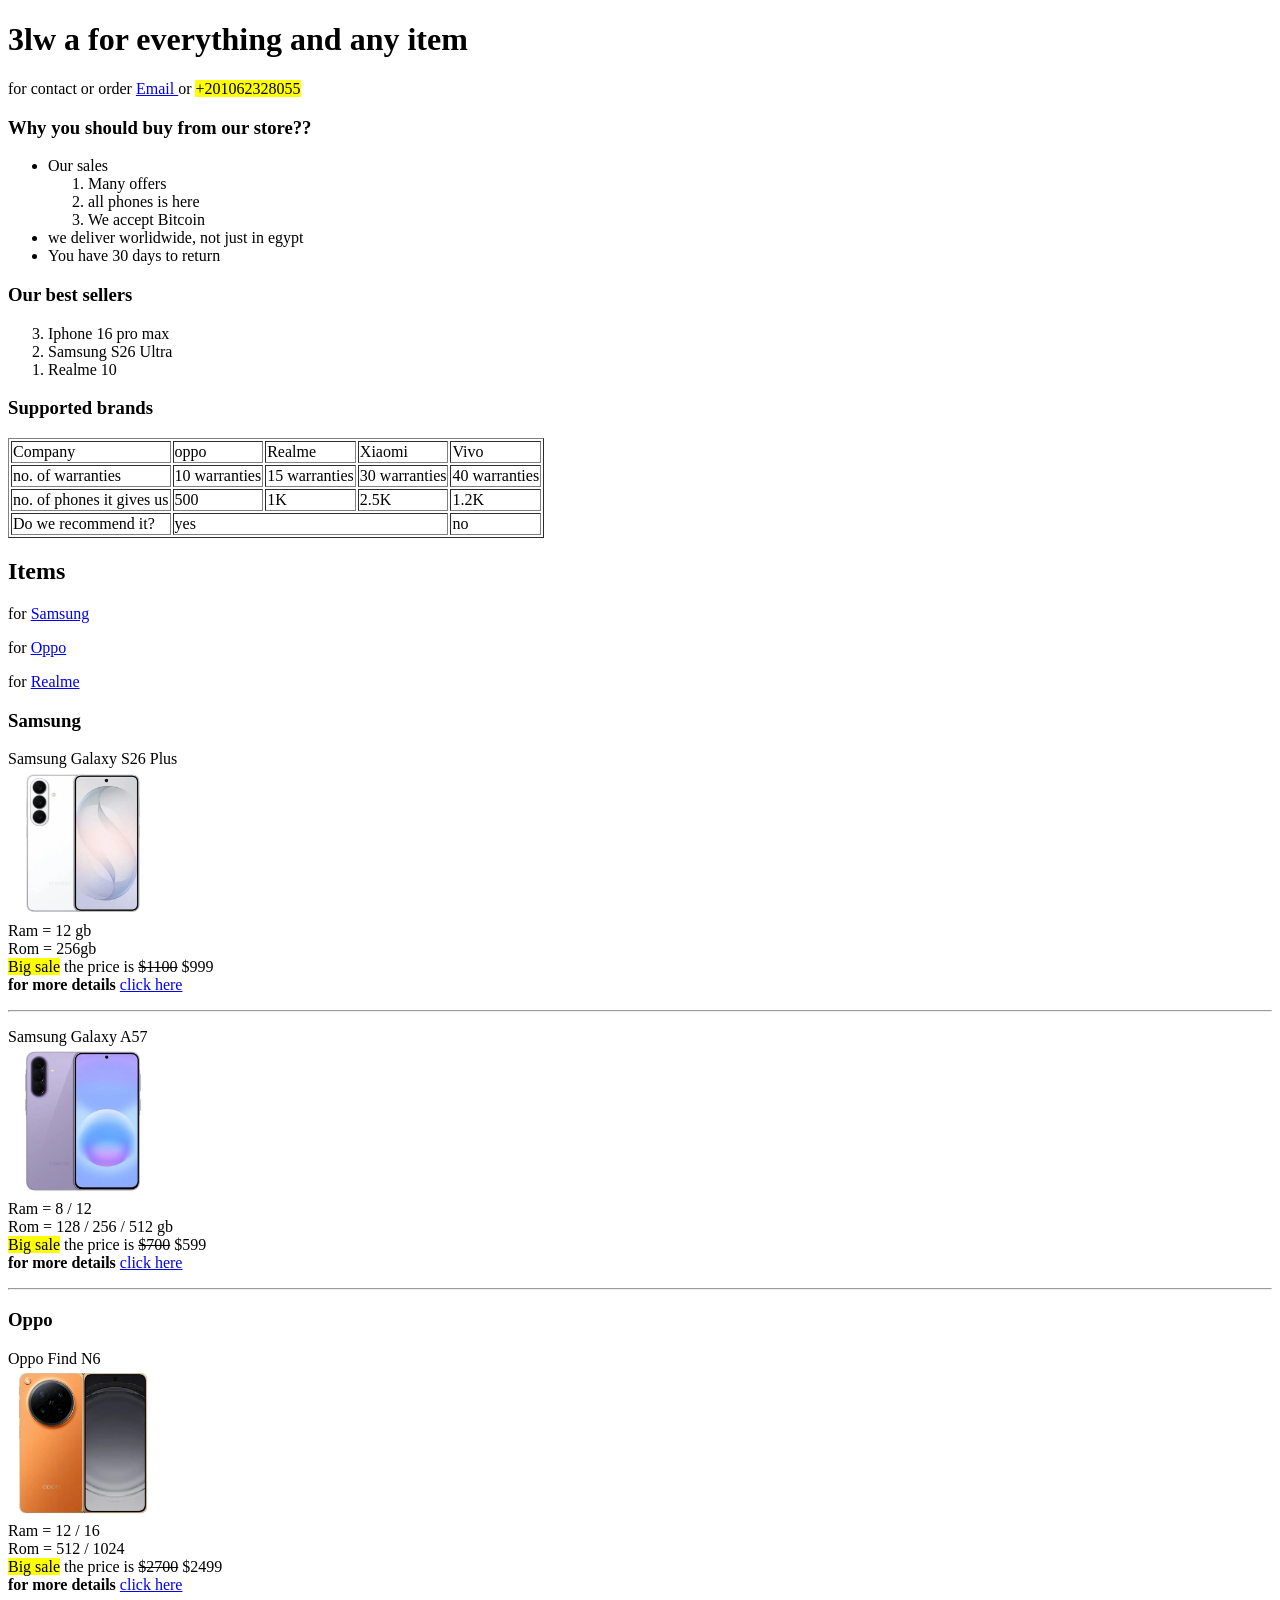
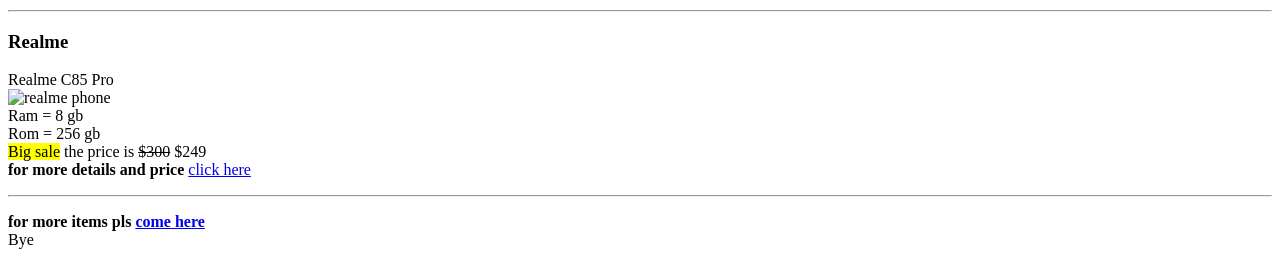
==== index.html @ 934ebe64 "index.html" ====
<!DOCTYPE html>
<html>
    <head>
         <title> 3lwa4real</title>
         <meta charset="UTF-8" />
         <meta name="description" content="this our shop for all phones" /> <!-- this is just a test for meta -->
         </head>
    <body>
        <h1 id="top"> 3lw  a for everything and any item </h1> 
        <!-- this id fot easily move -->
        <p> for contact or order <a href="mailto:ziadm8149@gmail.com"> Email </a> or <mark>+201062328055 </mark> </p>
        <h3>Why you should buy from our store??</h3>
        <ul>
          <li>Our sales 
               <ol> <li> Many offers </li> 
               <li>all phones is here</li>
               <li>We accept Bitcoin</li>
               </ol>
               
          </li>
          <li> we deliver worlidwide, not just in egypt</li>
          <li> You have 30 days to return</li>
        </ul>
        <h3>Our best sellers </h3>
        <ol reversed> 
          <li>Iphone 16 pro max</li>
          <li>Samsung S26 Ultra</li>
          <li>Realme 10 </li>

        </ol>
        <h3> Supported brands</h3>
        <table border="1">
          
          <thead>
               <tr>
                    <td>Company</td>
                    <td> oppo</td>
                    <td> Realme</td>
                    <td>Xiaomi</td>
                    <td>Vivo</td>
               </tr>
               
              
          </thead>
          <tbody>
               <tr>
                    <td> no. of warranties</td>
                    <td>10 warranties</td>
                    <td>15 warranties</td>
                    <td> 30 warranties</td>
                    <td> 40 warranties</td>
               </tr>
               <tr>
                    <td>no. of phones it gives us</td>
                    <td> 500</td>
                    <td>1K</td>
                    <td> 2.5K</td>
                    <td> 1.2K</td>
               </tr>
               <tr>
                    <td>Do we recommend it?</td>
                    <td colspan="3"> yes</td>
                    <td>no</td>
               </tr>
          </tbody>
        </table>

        <h2> Items </h2>
       <P> for <a href="#Samsung"> Samsung </a> </P>
       <p> for <a href="#Oppo"> Oppo </a></p>
       <p>for <a href="#Realme"> Realme </a></p>
        <h3 id="Samsung"> Samsung </h3>
        <P class="one"> Samsung Galaxy S26 Plus <br />
               <img src="Samsung-Galaxy-S26-Plus-5G.jpg" alt="samsung phone" width="150px"> <br />
             Ram = 12 gb <br />
              Rom = 256gb <br />
              <mark>Big sale</mark>  the price is <del>$1100</del> $999 <br />
               <b>for more details  </b> <a href="https://mobizil.com/samsung-galaxy-s26-plus-specs/" targed="_blank"> click here </a>
                <hr /> </P>
        <p class="two"> Samsung Galaxy A57 <br />
               <img src="Samsung-Galaxy-A57-5G.jpg" alt="samsung phone 2" width="150px"> <br />
             Ram = 8 / 12 <br />
              Rom = 128 / 256 / 512 gb <br />
              <mark>Big sale</mark>  the price is <del>$700</del> $599 <br /> 
              <b> for more details  </b> <a href="https://mobizil.com/samsung-galaxy-a57-specs/"> click here</a>
               <hr /> </p>
        <h3 id="Oppo"> Oppo </h3>
        <p>Oppo Find N6 <br /> 
               <img src="Oppo-Find-N6.jpg" alt="oppo phone" width="150px"> <br />
            Ram = 12 / 16 <br />
             Rom = 512 / 1024 <br /> 
             <mark>Big sale</mark>  the price is <del>$2700</del> $2499 <br />
             <b>for more details </b> <a href="https://mobizil.com/oppo-find-n6-specs/"> click here </a> 
             <hr />  </p>
        <h3 id="Realme"> Realme </h3>
        <p> Realme C85 Pro <br /> 
               <img src="https://cdn.shortpixel.ai/spai/q_glossy+ret_img+to_webp/mobizil.com/wp-content/uploads/2025/11/Realme-C85-Pro2.jpg" alt="realme phone" width="200px"> <br />
             Ram = 8 gb <br />
              Rom = 256 gb <br />
              <mark>Big sale</mark> the price is <del>$300</del> $249 <br />
              <b>for more details and price</b> <a href="https://mobizil.com/realme-c85-pro-specs/"> click here </a>
               <hr />  </p>
        <p> <strong>for more items pls <a href="https://www.youtube.com/watch?v=gUAgcBmlfYM" target="_blank" title="go to listen some marwan moussa"> come here </a> </strong>
             <br /> Bye </p>


    </body>
    
</html>
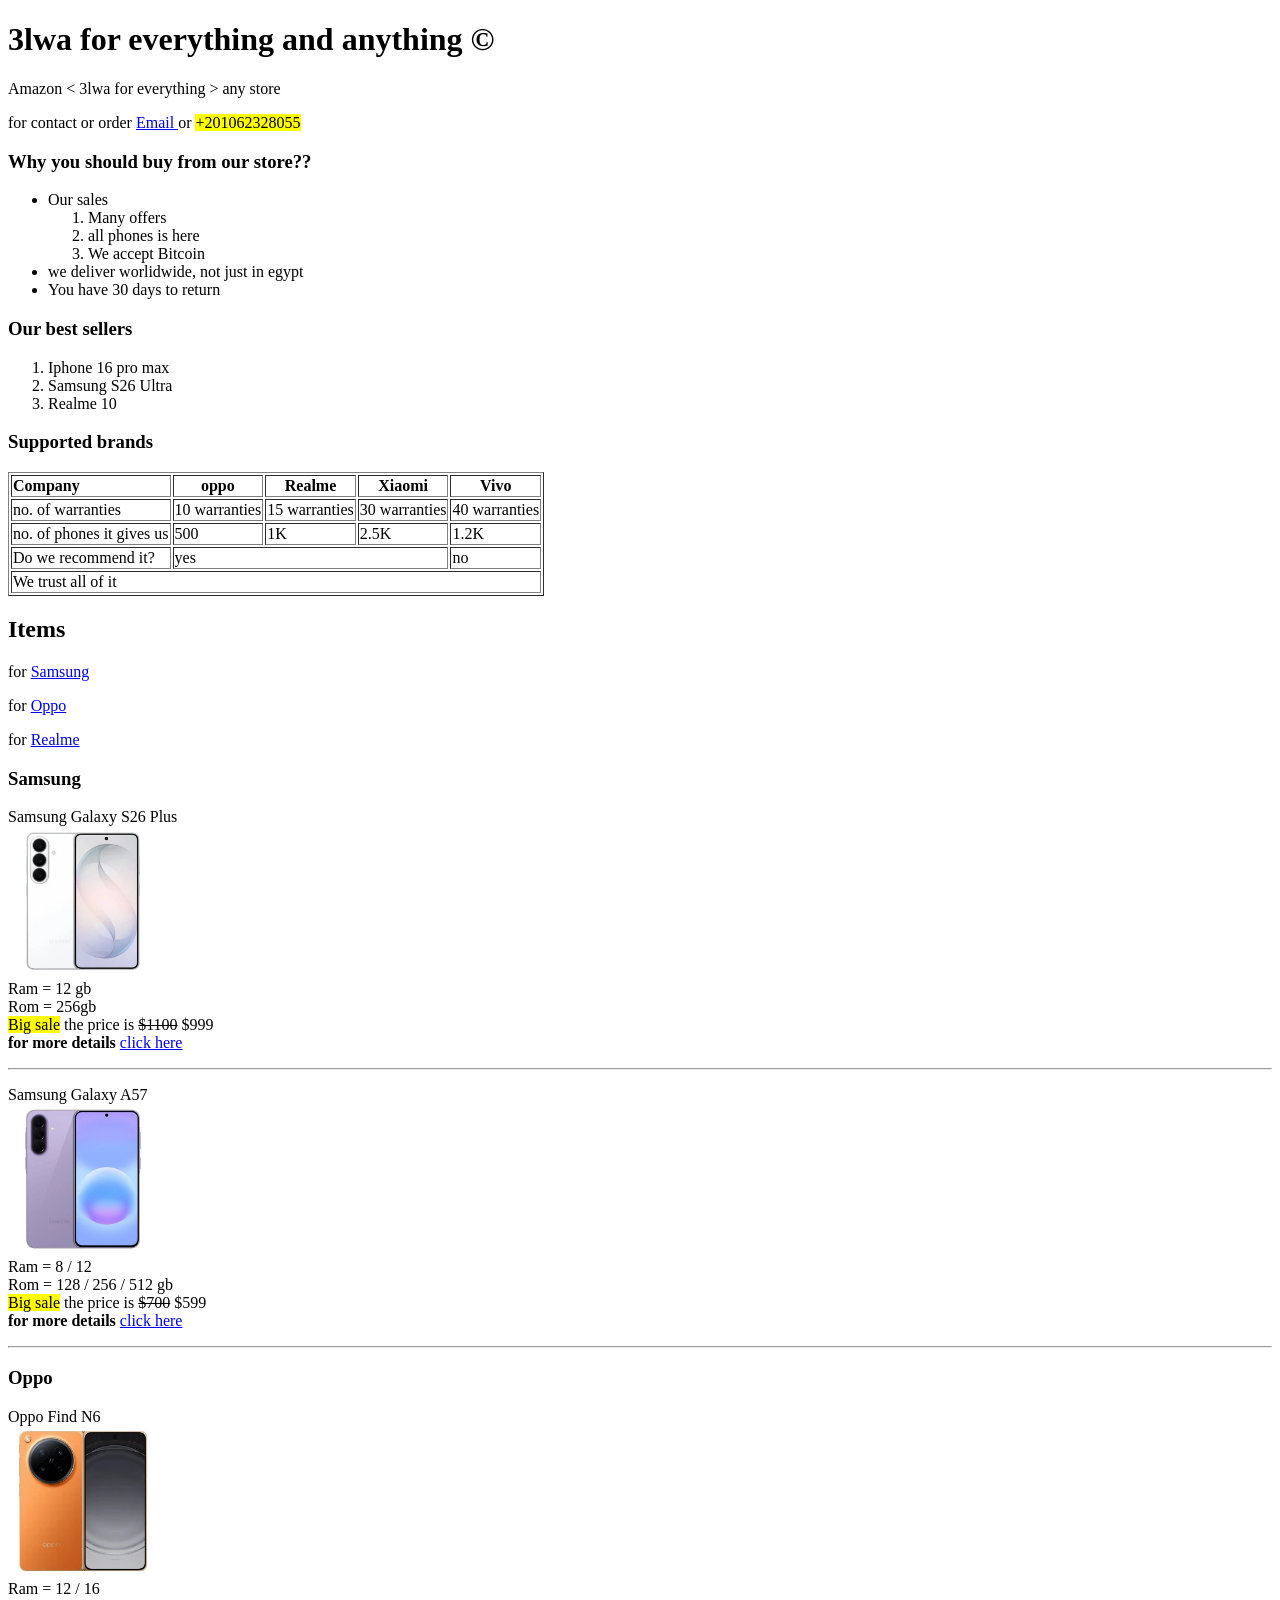
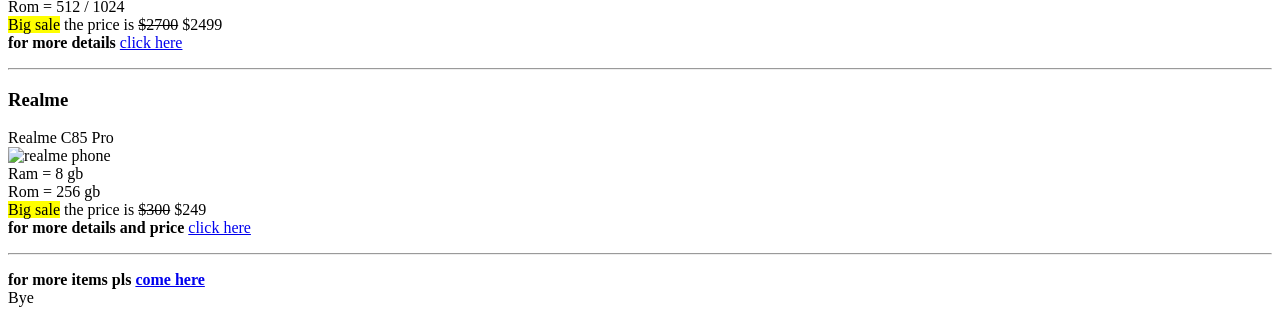
==== commit 2ba840ee: "index.html" ====
--- a/index.html
+++ b/index.html
@@ -6,10 +6,12 @@
          <meta name="description" content="this our shop for all phones" /> <!-- this is just a test for meta -->
          </head>
     <body>
-        <h1 id="top"> 3lw  a for everything and any item </h1> 
-        <!-- this id fot easily move -->
-        <p> for contact or order <a href="mailto:ziadm8149@gmail.com"> Email </a> or <mark>+201062328055 </mark> </p>
-        <h3>Why you should buy from our store??</h3>
+          <header>
+               <h1 id="top"> 3lwa for everything and anything &copy; </h1> 
+               Amazon &lt; 3lwa for everything &gt; any store
+               <!-- this id fot easily move -->
+               <p> for contact or order <a href="mailto:ziadm8149@gmail.com"> Email </a> or <mark>+201062328055 </mark> </p>
+               <h3>Why you should buy from our store??</h3> </header>
         <ul>
           <li>Our sales 
                <ol> <li> Many offers </li> 
@@ -22,22 +24,22 @@
           <li> You have 30 days to return</li>
         </ul>
         <h3>Our best sellers </h3>
-        <ol reversed> 
+        <ol > 
           <li>Iphone 16 pro max</li>
           <li>Samsung S26 Ultra</li>
           <li>Realme 10 </li>
 
         </ol>
         <h3> Supported brands</h3>
-        <table border="1">
+        <table border="1" >
           
           <thead>
                <tr>
-                    <td>Company</td>
-                    <td> oppo</td>
-                    <td> Realme</td>
-                    <td>Xiaomi</td>
-                    <td>Vivo</td>
+                    <td> <b>Company </b> </td>
+                    <th> oppo</th>
+                    <th> Realme</th>
+                    <th>Xiaomi</th>
+                    <th>Vivo</th>
                </tr>
                
               
@@ -63,45 +65,54 @@
                     <td>no</td>
                </tr>
           </tbody>
+          <tfoot>
+               <tr>
+                    <td colspan="5"> 
+                         We trust all of it </td>
+               </tr>
+          </tfoot>
         </table>
 
-        <h2> Items </h2>
-       <P> for <a href="#Samsung"> Samsung </a> </P>
-       <p> for <a href="#Oppo"> Oppo </a></p>
-       <p>for <a href="#Realme"> Realme </a></p>
-        <h3 id="Samsung"> Samsung </h3>
-        <P class="one"> Samsung Galaxy S26 Plus <br />
-               <img src="Samsung-Galaxy-S26-Plus-5G.jpg" alt="samsung phone" width="150px"> <br />
-             Ram = 12 gb <br />
-              Rom = 256gb <br />
-              <mark>Big sale</mark>  the price is <del>$1100</del> $999 <br />
-               <b>for more details  </b> <a href="https://mobizil.com/samsung-galaxy-s26-plus-specs/" targed="_blank"> click here </a>
-                <hr /> </P>
-        <p class="two"> Samsung Galaxy A57 <br />
-               <img src="Samsung-Galaxy-A57-5G.jpg" alt="samsung phone 2" width="150px"> <br />
-             Ram = 8 / 12 <br />
-              Rom = 128 / 256 / 512 gb <br />
-              <mark>Big sale</mark>  the price is <del>$700</del> $599 <br /> 
-              <b> for more details  </b> <a href="https://mobizil.com/samsung-galaxy-a57-specs/"> click here</a>
-               <hr /> </p>
+       <div class="Menu">
+           <h2> Items </h2>
+               <P> for <a href="#Samsung"> Samsung </a> </P>
+           <p> for <a href="#Oppo"> Oppo </a></p>
+               <p>for <a href="#Realme"> Realme </a></p> </div>
+               <div class="Samsung"> <h3 id="Samsung"> Samsung </h3>
+                   <div class="s26 plus"> <P class="one"> Samsung Galaxy S26 Plus <br />  
+                      <img src="Samsung-Galaxy-S26-Plus-5G.jpg" alt="samsung phone" width="150px"> <br />   
+                     Ram = 12 gb <br />
+                     Rom = 256gb <br />
+                     <mark>Big sale</mark>  the price is <del>$1100</del> $999 <br />
+                      <b>for more details  </b> <a href="https://mobizil.com/samsung-galaxy-s26-plus-specs/" targed="_blank"> click here </a>
+                     <hr /> </P> </div>
+                <div class="A57"> <p class="two"> Samsung Galaxy A57 <br />
+                         <img src="Samsung-Galaxy-A57-5G.jpg" alt="samsung phone 2" width="150px"> <br />
+                     Ram = 8 / 12 <br />
+                     Rom = 128 / 256 / 512 gb <br />
+                     <mark>Big sale</mark>  the price is <del>$700</del> $599 <br /> 
+                     <b> for more details  </b> <a href="https://mobizil.com/samsung-galaxy-a57-specs/"> click here</a>
+                         <hr /> </p> </div> </div>
         <h3 id="Oppo"> Oppo </h3>
-        <p>Oppo Find N6 <br /> 
-               <img src="Oppo-Find-N6.jpg" alt="oppo phone" width="150px"> <br />
-            Ram = 12 / 16 <br />
-             Rom = 512 / 1024 <br /> 
-             <mark>Big sale</mark>  the price is <del>$2700</del> $2499 <br />
-             <b>for more details </b> <a href="https://mobizil.com/oppo-find-n6-specs/"> click here </a> 
-             <hr />  </p>
+        <div class="Oppo"> <p>Oppo Find N6 <br /> 
+                <img src="Oppo-Find-N6.jpg" alt="oppo phone" width="150px"> <br />
+                    Ram = 12 / 16 <br />
+               Rom = 512 / 1024 <br /> 
+                    <mark >Big sale</mark>  the price is <del>$2700</del> $2499 <br />
+                    <b>for more details </b> <a href="https://mobizil.com/oppo-find-n6-specs/"> click here </a> 
+             <hr />  </p> </div>
         <h3 id="Realme"> Realme </h3>
-        <p> Realme C85 Pro <br /> 
-               <img src="https://cdn.shortpixel.ai/spai/q_glossy+ret_img+to_webp/mobizil.com/wp-content/uploads/2025/11/Realme-C85-Pro2.jpg" alt="realme phone" width="200px"> <br />
-             Ram = 8 gb <br />
-              Rom = 256 gb <br />
-              <mark>Big sale</mark> the price is <del>$300</del> $249 <br />
-              <b>for more details and price</b> <a href="https://mobizil.com/realme-c85-pro-specs/"> click here </a>
-               <hr />  </p>
-        <p> <strong>for more items pls <a href="https://www.youtube.com/watch?v=gUAgcBmlfYM" target="_blank" title="go to listen some marwan moussa"> come here </a> </strong>
-             <br /> Bye </p>
+         <div class="realme"><p> Realme C85 Pro <br /> 
+                    <img src="https://cdn.shortpixel.ai/spai/q_glossy+ret_img+to_webp/mobizil.com/wp-content/uploads/2025/11/Realme-C85-Pro2.jpg" alt="realme phone" width="200px"> <br />
+                    Ram = 8 gb <br />
+                    Rom = 256 gb <br />
+                    <mark>Big sale</mark> the price is <del>$300</del> $249 <br />
+                    <b>for more details and price</b> <a href="https://mobizil.com/realme-c85-pro-specs/"> click here </a>
+                    <hr />  </p> </div>
+       <div class="goodbye"> 
+           
+               <p> <strong>for more items pls <a href="https://www.youtube.com/watch?v=gUAgcBmlfYM" target="_blank" title="go to listen some marwan moussa"> come here </a> </strong>
+             <br /> Bye </p> </div>
 
 
     </body>
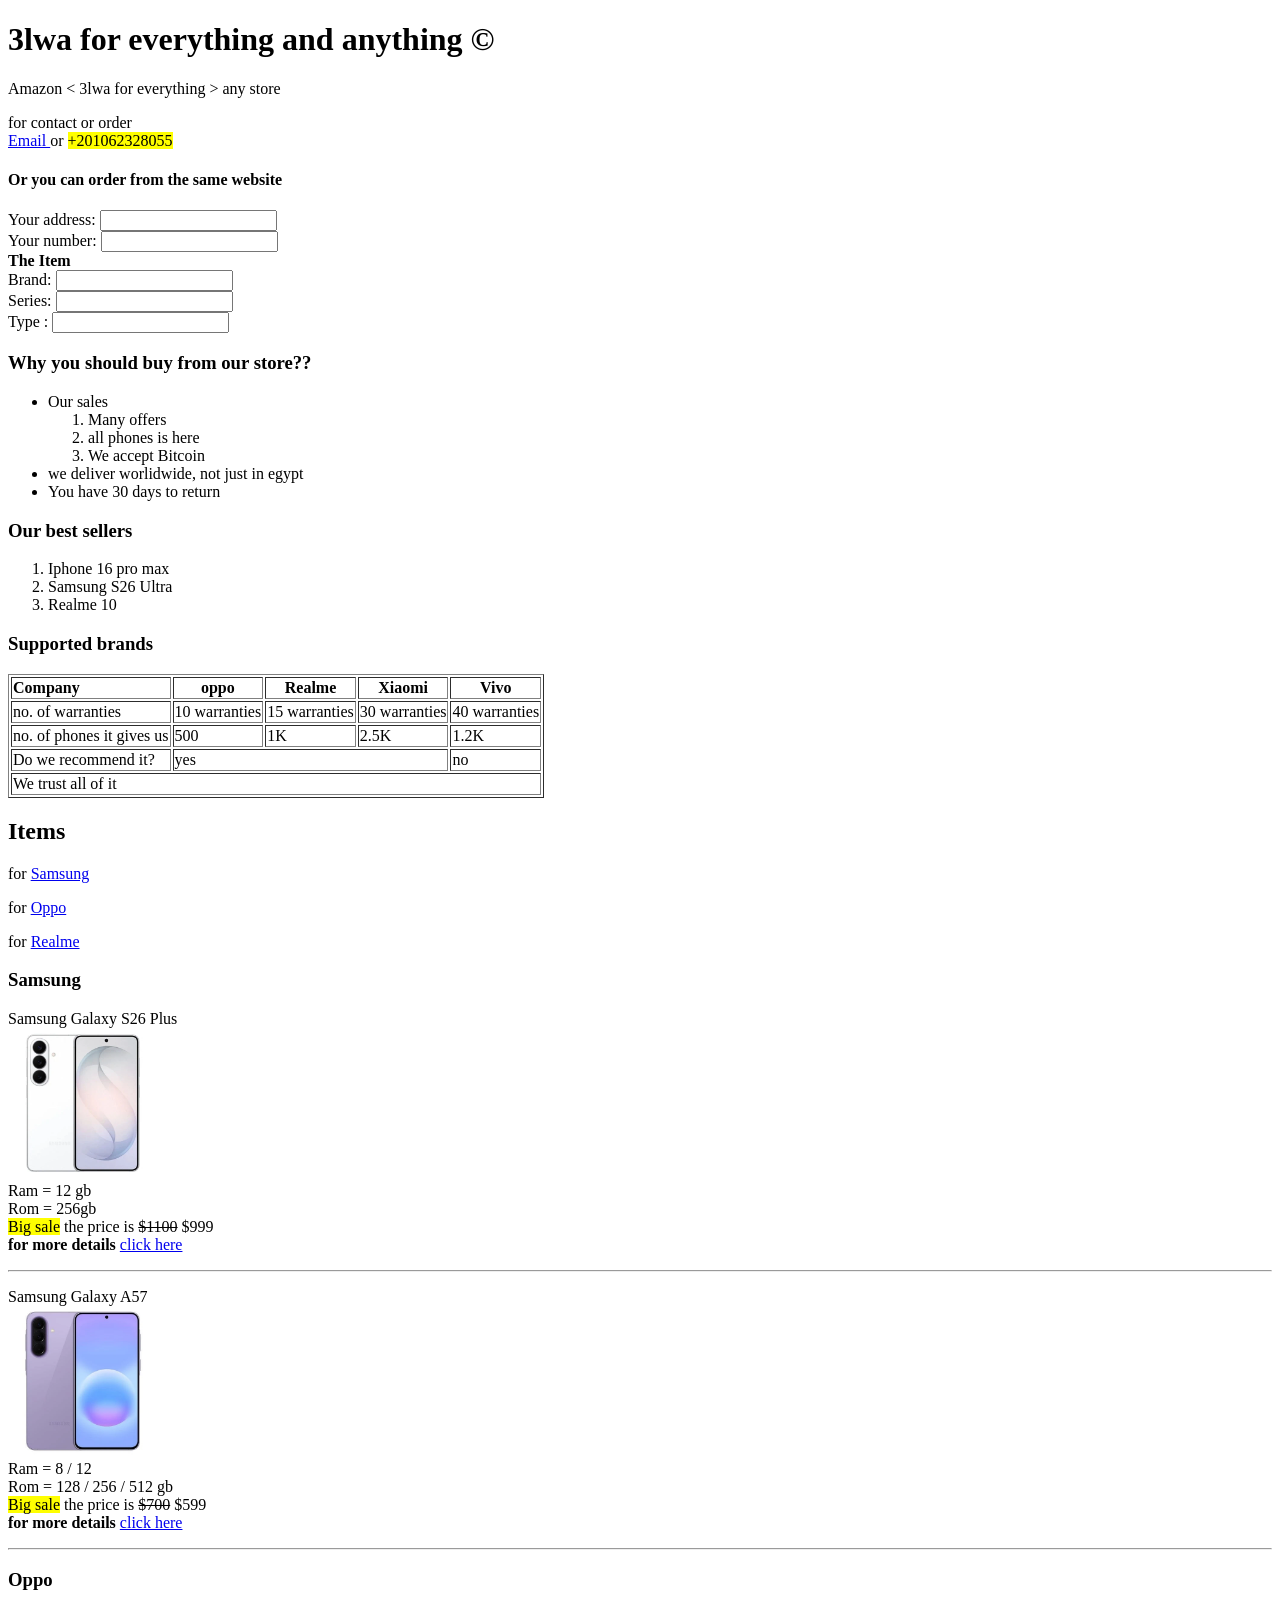
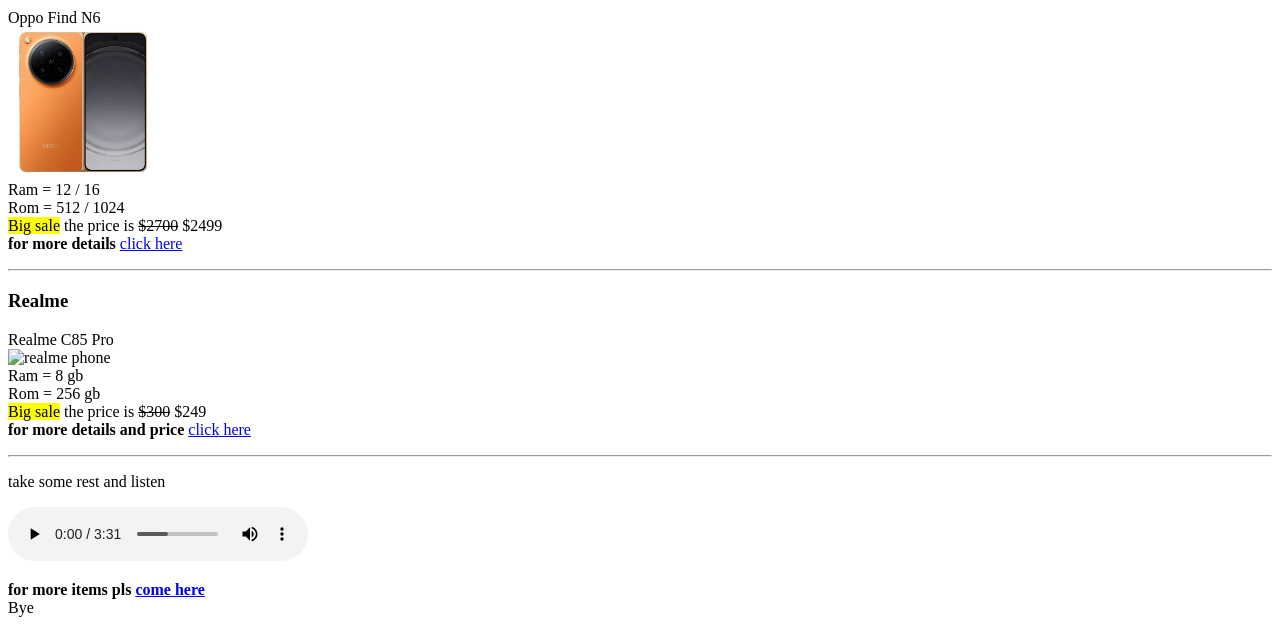
==== commit 5bcb5155: "index.html" ====
--- a/index.html
+++ b/index.html
@@ -10,7 +10,23 @@
                <h1 id="top"> 3lwa for everything and anything &copy; </h1> 
                Amazon &lt; 3lwa for everything &gt; any store
                <!-- this id fot easily move -->
-               <p> for contact or order <a href="mailto:ziadm8149@gmail.com"> Email </a> or <mark>+201062328055 </mark> </p>
+               <p> for contact or order <br />
+               <a href="mailto:ziadm8149@gmail.com"> Email </a> or <mark>+201062328055 </mark> <br /> 
+            <div class="form">
+                 <form action="order phone"> <div class="info">
+                      <h4>Or you can order from the same website</h4>
+                        <label>Your address:</label>  <input type="Your addressa"> <br>
+                        <label >Your number:</label> <input type="number"> <br>
+                 </div>
+                   <div class="order">
+                        <b>The Item</b> <br>
+                        Brand: <input type="text"> <br>
+                        Series: <input type="text"> <br>
+                        Type : <input type="text"> <br>
+                                         </form></p>
+                   </div>
+            </div>
+
                <h3>Why you should buy from our store??</h3> </header>
         <ul>
           <li>Our sales 
@@ -110,7 +126,16 @@
                     <b>for more details and price</b> <a href="https://mobizil.com/realme-c85-pro-specs/"> click here </a>
                     <hr />  </p> </div>
        <div class="goodbye"> 
-           
+
+          <p>take some rest and listen</p>
+          <audio controls loop>
+               <source src="Amr Diab - Ragea (Official Lyric Video)   (كلمات) عمرو دياب - راجع.mp3" type="audio/mpeg"> 
+                your browser is 5ra </audio>
+                <br />
+<!-- 
+           <video controls width="200px">
+               <source src="video_2026-04-26_21-16-13.mp4" type="video/mp4">
+           </video> -->
                <p> <strong>for more items pls <a href="https://www.youtube.com/watch?v=gUAgcBmlfYM" target="_blank" title="go to listen some marwan moussa"> come here </a> </strong>
              <br /> Bye </p> </div>
 
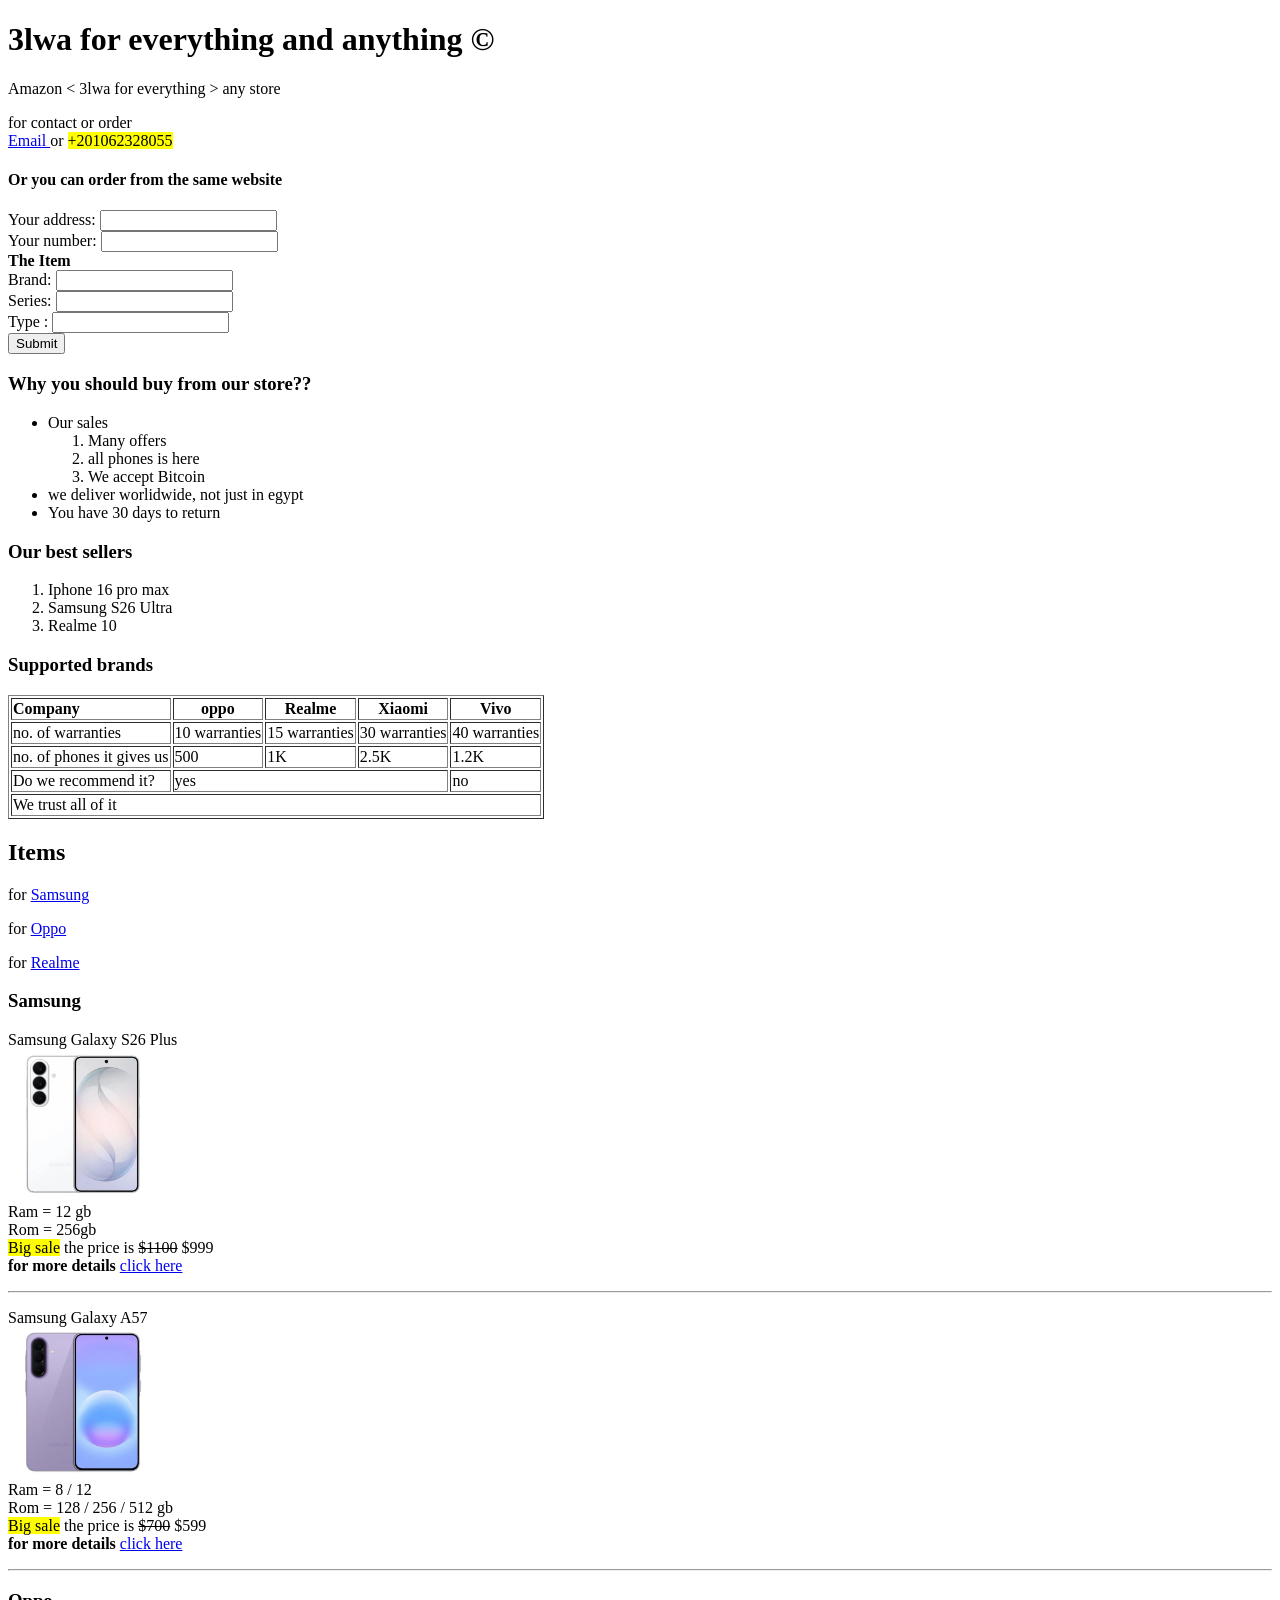
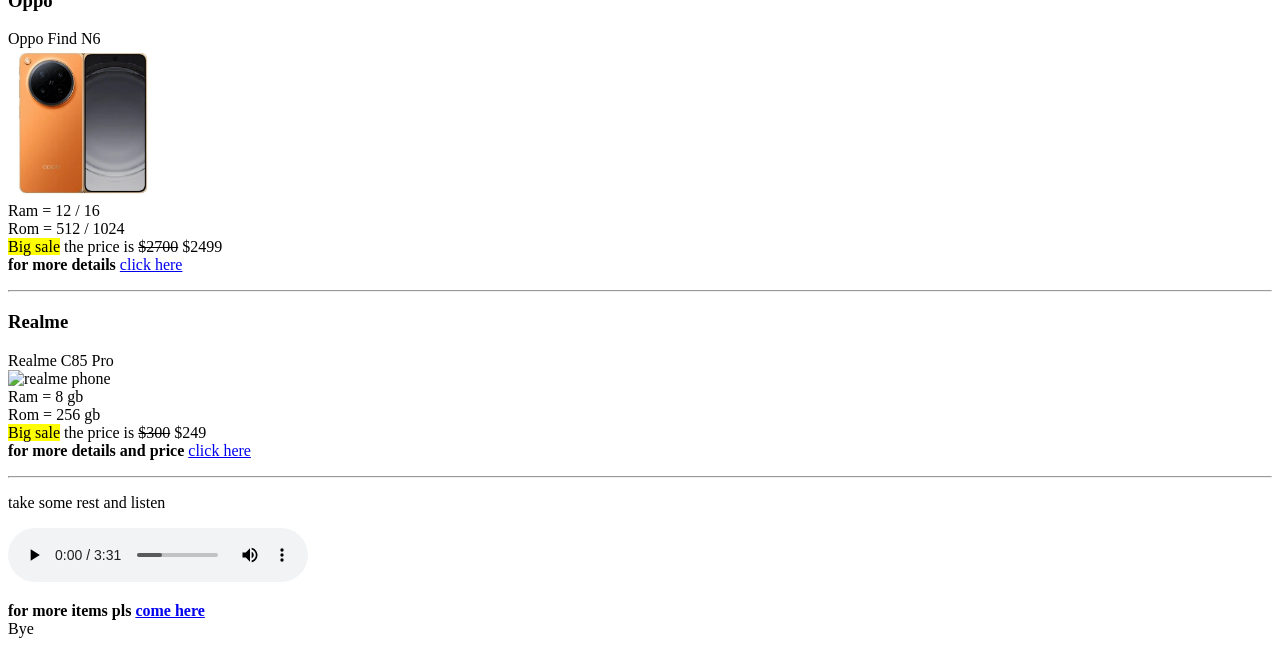
==== commit 85fa0dfe: "index.html" ====
--- a/index.html
+++ b/index.html
@@ -23,6 +23,7 @@
                         Brand: <input type="text"> <br>
                         Series: <input type="text"> <br>
                         Type : <input type="text"> <br>
+                        <input type="submit">
                                          </form></p>
                    </div>
             </div>
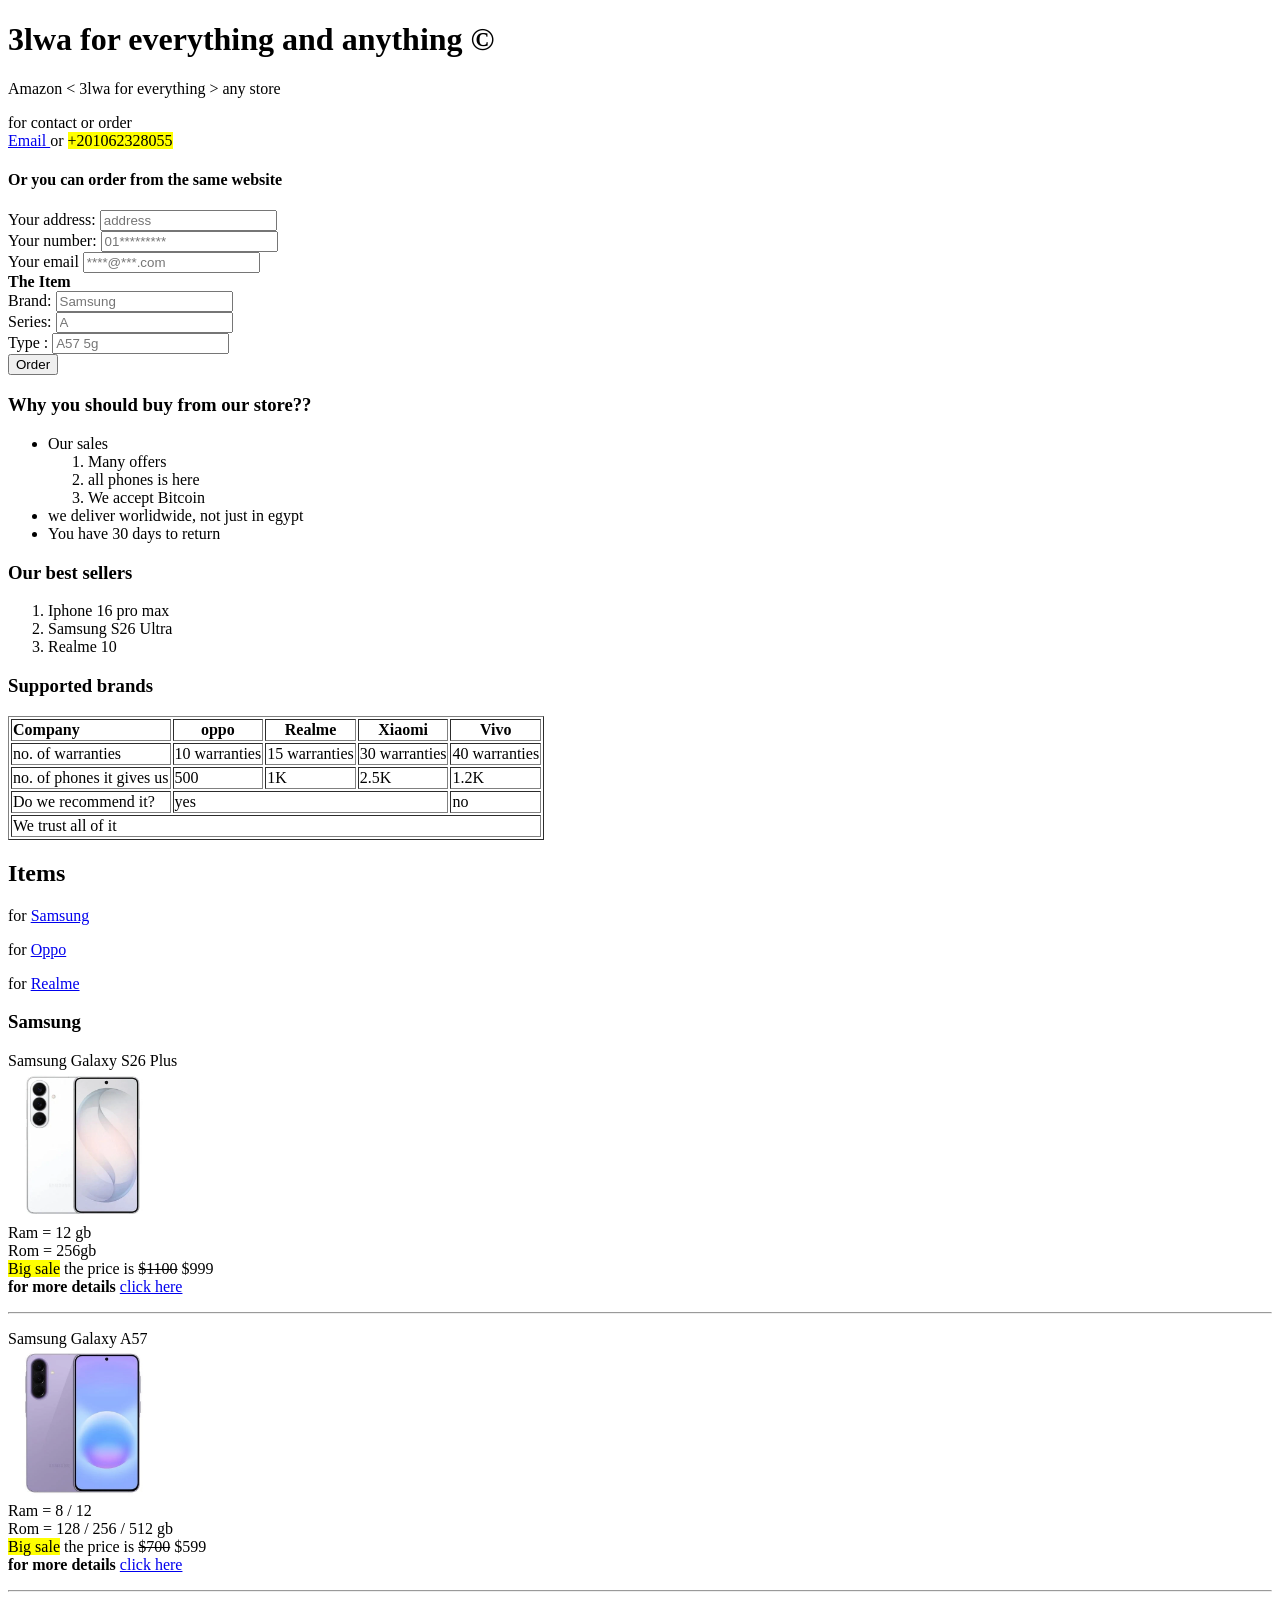
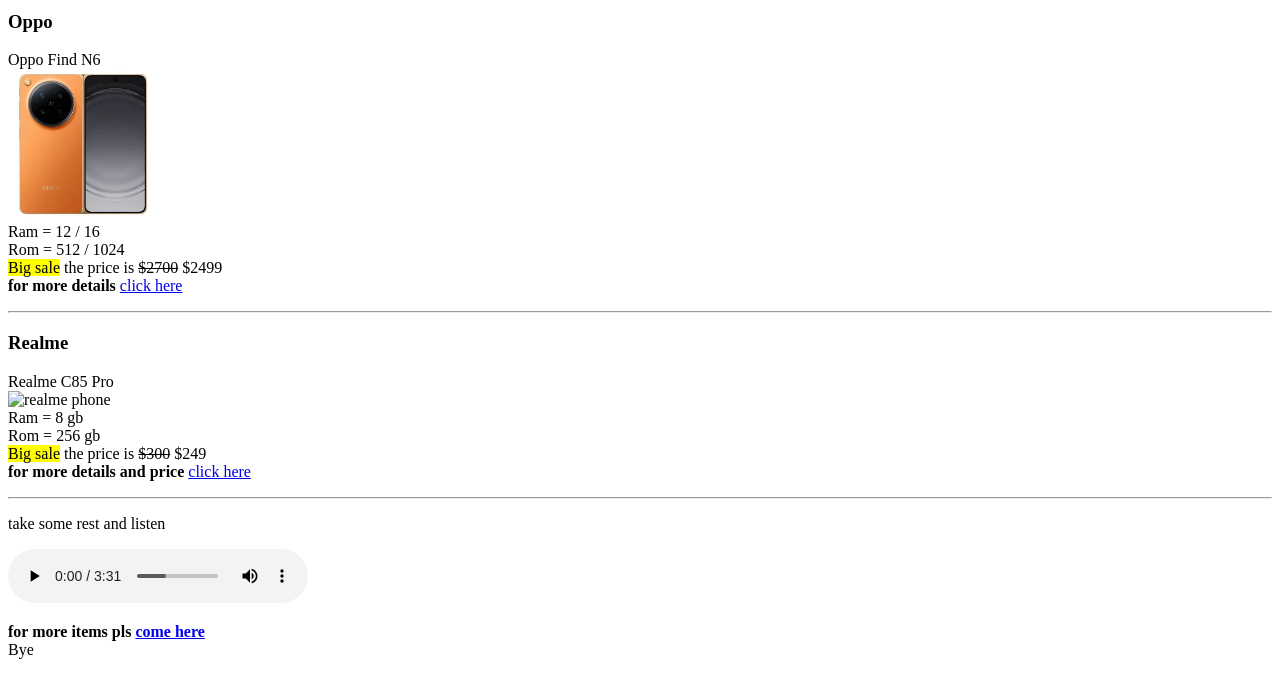
==== commit 0af40e4c: "index.html" ====
--- a/index.html
+++ b/index.html
@@ -15,15 +15,16 @@
             <div class="form">
                  <form action="order phone"> <div class="info">
                       <h4>Or you can order from the same website</h4>
-                        <label>Your address:</label>  <input type="Your addressa"> <br>
-                        <label >Your number:</label> <input type="number"> <br>
+                        <label>Your address:</label>  <input type="Your addressa" required placeholder="address" > <br> <!--value for new addressa-->
+                        <label >Your number:</label> <input type="number" required placeholder="01*********"> <br>
+                        <label >Your email</label> <input type="email" required placeholder="****@***.com">
                  </div>
                    <div class="order">
                         <b>The Item</b> <br>
-                        Brand: <input type="text"> <br>
-                        Series: <input type="text"> <br>
-                        Type : <input type="text"> <br>
-                        <input type="submit">
+                        Brand: <input type="text" placeholder="Samsung"> <br>
+                        Series: <input type="text" placeholder="A"> <br>
+                        Type : <input type="text" placeholder="A57 5g"> <br>
+                        <input type="submit" value="Order">
                                          </form></p>
                    </div>
             </div>
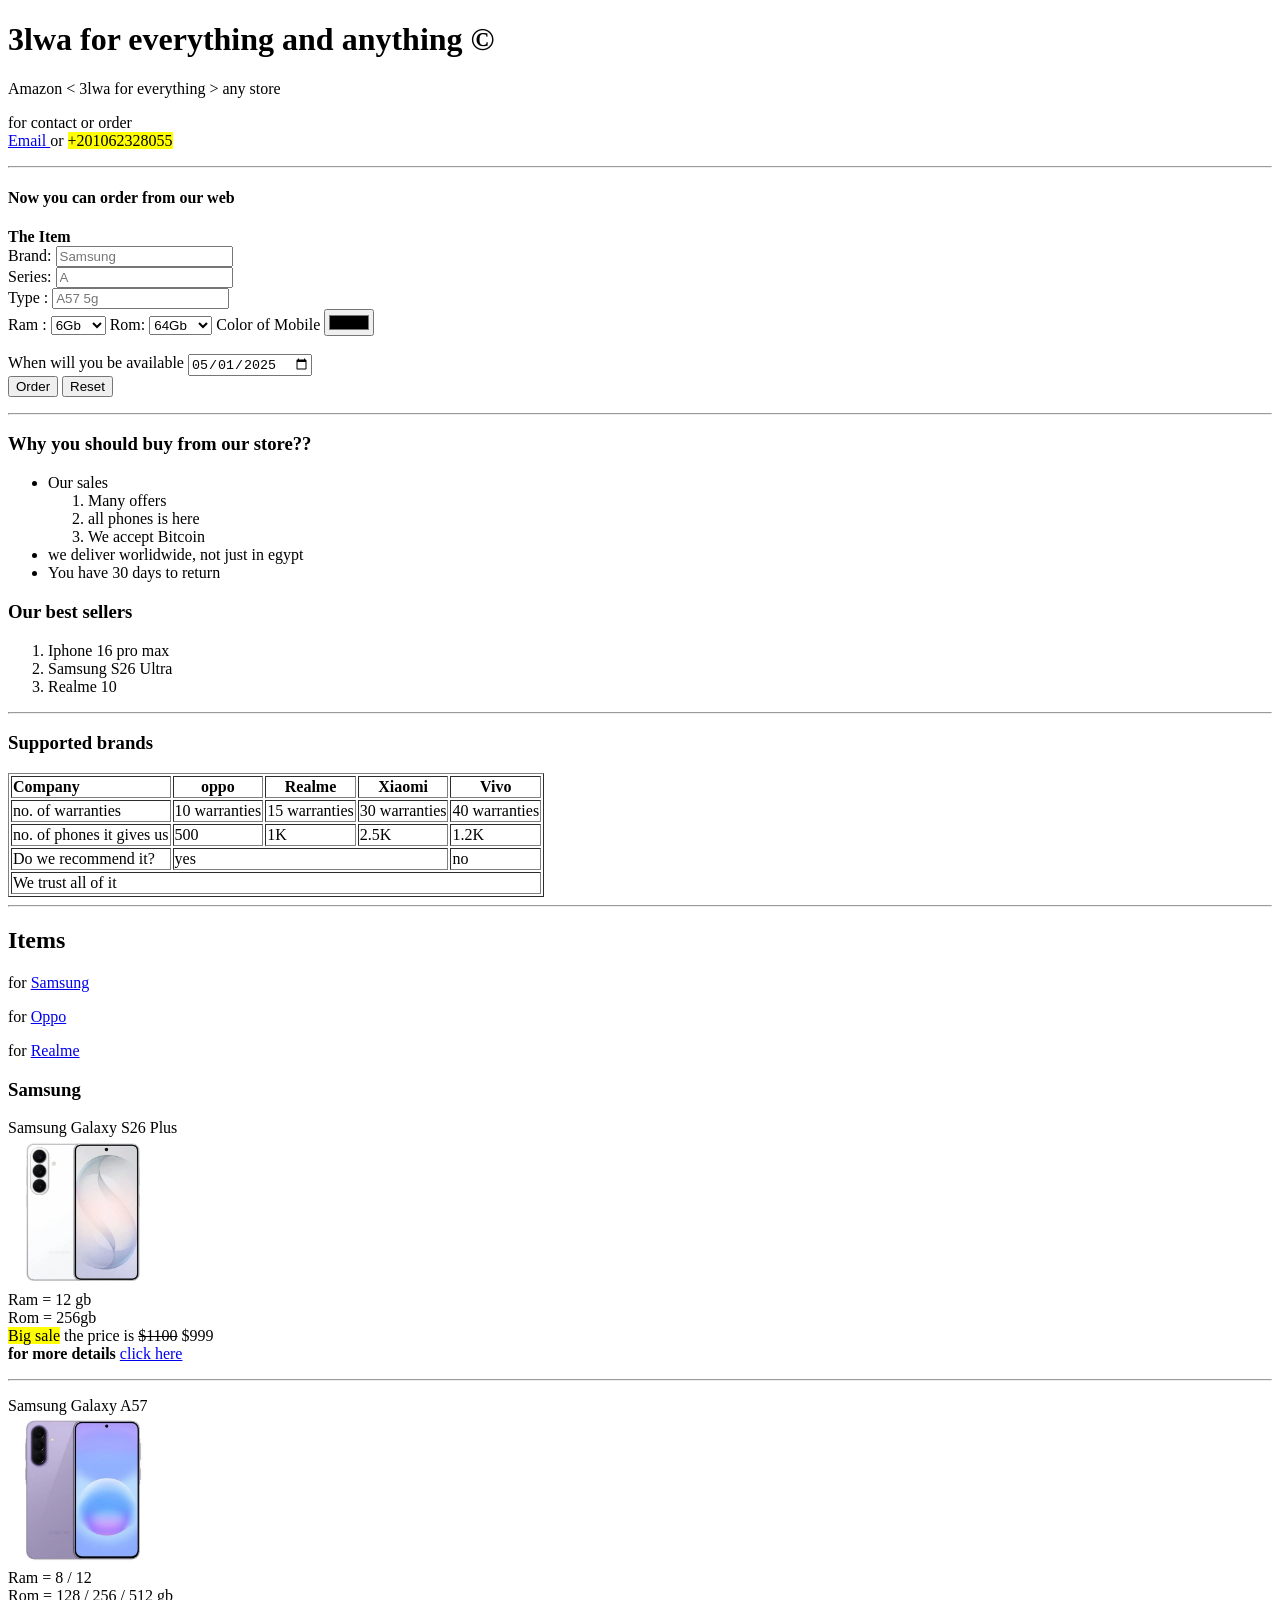
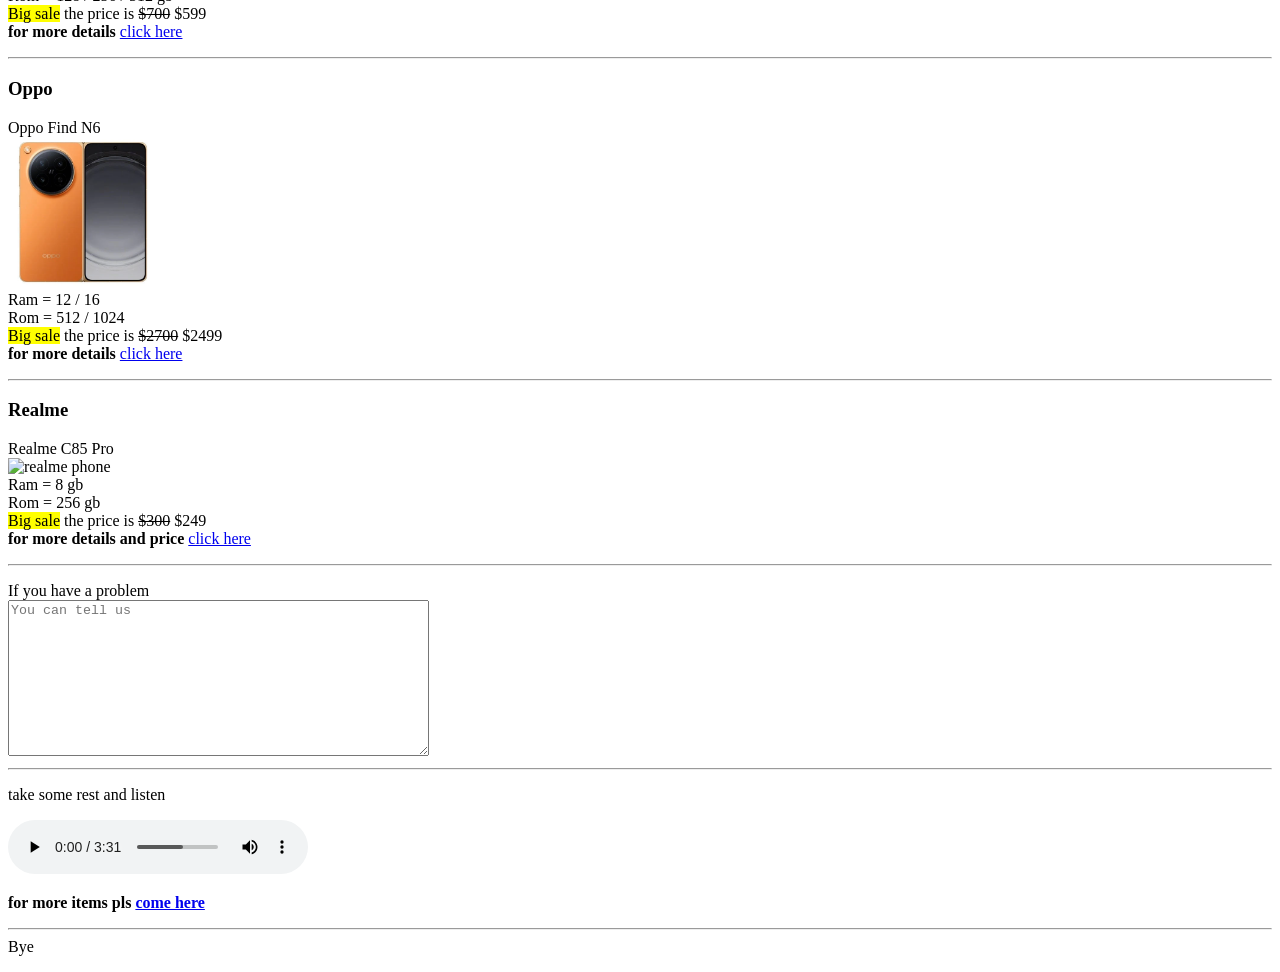
==== commit 69172fcc: "Rename shop.html to index.html" ====
--- a/index.html
+++ b/index.html
@@ -1,147 +1,183 @@
-<!DOCTYPE html>
-<html>
-    <head>
-         <title> 3lwa4real</title>
-         <meta charset="UTF-8" />
-         <meta name="description" content="this our shop for all phones" /> <!-- this is just a test for meta -->
-         </head>
-    <body>
-          <header>
-               <h1 id="top"> 3lwa for everything and anything &copy; </h1> 
-               Amazon &lt; 3lwa for everything &gt; any store
-               <!-- this id fot easily move -->
-               <p> for contact or order <br />
-               <a href="mailto:ziadm8149@gmail.com"> Email </a> or <mark>+201062328055 </mark> <br /> 
-            <div class="form">
-                 <form action="order phone"> <div class="info">
-                      <h4>Or you can order from the same website</h4>
-                        <label>Your address:</label>  <input type="Your addressa" required placeholder="address" > <br> <!--value for new addressa-->
-                        <label >Your number:</label> <input type="number" required placeholder="01*********"> <br>
-                        <label >Your email</label> <input type="email" required placeholder="****@***.com">
-                 </div>
-                   <div class="order">
-                        <b>The Item</b> <br>
-                        Brand: <input type="text" placeholder="Samsung"> <br>
-                        Series: <input type="text" placeholder="A"> <br>
-                        Type : <input type="text" placeholder="A57 5g"> <br>
-                        <input type="submit" value="Order">
-                                         </form></p>
-                   </div>
-            </div>
-
-               <h3>Why you should buy from our store??</h3> </header>
-        <ul>
-          <li>Our sales 
-               <ol> <li> Many offers </li> 
-               <li>all phones is here</li>
-               <li>We accept Bitcoin</li>
-               </ol>
-               
-          </li>
-          <li> we deliver worlidwide, not just in egypt</li>
-          <li> You have 30 days to return</li>
-        </ul>
-        <h3>Our best sellers </h3>
-        <ol > 
-          <li>Iphone 16 pro max</li>
-          <li>Samsung S26 Ultra</li>
-          <li>Realme 10 </li>
-
-        </ol>
-        <h3> Supported brands</h3>
-        <table border="1" >
-          
-          <thead>
-               <tr>
-                    <td> <b>Company </b> </td>
-                    <th> oppo</th>
-                    <th> Realme</th>
-                    <th>Xiaomi</th>
-                    <th>Vivo</th>
-               </tr>
-               
-              
-          </thead>
-          <tbody>
-               <tr>
-                    <td> no. of warranties</td>
-                    <td>10 warranties</td>
-                    <td>15 warranties</td>
-                    <td> 30 warranties</td>
-                    <td> 40 warranties</td>
-               </tr>
-               <tr>
-                    <td>no. of phones it gives us</td>
-                    <td> 500</td>
-                    <td>1K</td>
-                    <td> 2.5K</td>
-                    <td> 1.2K</td>
-               </tr>
-               <tr>
-                    <td>Do we recommend it?</td>
-                    <td colspan="3"> yes</td>
-                    <td>no</td>
-               </tr>
-          </tbody>
-          <tfoot>
-               <tr>
-                    <td colspan="5"> 
-                         We trust all of it </td>
-               </tr>
-          </tfoot>
-        </table>
-
-       <div class="Menu">
-           <h2> Items </h2>
-               <P> for <a href="#Samsung"> Samsung </a> </P>
-           <p> for <a href="#Oppo"> Oppo </a></p>
-               <p>for <a href="#Realme"> Realme </a></p> </div>
-               <div class="Samsung"> <h3 id="Samsung"> Samsung </h3>
-                   <div class="s26 plus"> <P class="one"> Samsung Galaxy S26 Plus <br />  
-                      <img src="Samsung-Galaxy-S26-Plus-5G.jpg" alt="samsung phone" width="150px"> <br />   
-                     Ram = 12 gb <br />
-                     Rom = 256gb <br />
-                     <mark>Big sale</mark>  the price is <del>$1100</del> $999 <br />
-                      <b>for more details  </b> <a href="https://mobizil.com/samsung-galaxy-s26-plus-specs/" targed="_blank"> click here </a>
-                     <hr /> </P> </div>
-                <div class="A57"> <p class="two"> Samsung Galaxy A57 <br />
-                         <img src="Samsung-Galaxy-A57-5G.jpg" alt="samsung phone 2" width="150px"> <br />
-                     Ram = 8 / 12 <br />
-                     Rom = 128 / 256 / 512 gb <br />
-                     <mark>Big sale</mark>  the price is <del>$700</del> $599 <br /> 
-                     <b> for more details  </b> <a href="https://mobizil.com/samsung-galaxy-a57-specs/"> click here</a>
-                         <hr /> </p> </div> </div>
-        <h3 id="Oppo"> Oppo </h3>
-        <div class="Oppo"> <p>Oppo Find N6 <br /> 
-                <img src="Oppo-Find-N6.jpg" alt="oppo phone" width="150px"> <br />
-                    Ram = 12 / 16 <br />
-               Rom = 512 / 1024 <br /> 
-                    <mark >Big sale</mark>  the price is <del>$2700</del> $2499 <br />
-                    <b>for more details </b> <a href="https://mobizil.com/oppo-find-n6-specs/"> click here </a> 
-             <hr />  </p> </div>
-        <h3 id="Realme"> Realme </h3>
-         <div class="realme"><p> Realme C85 Pro <br /> 
-                    <img src="https://cdn.shortpixel.ai/spai/q_glossy+ret_img+to_webp/mobizil.com/wp-content/uploads/2025/11/Realme-C85-Pro2.jpg" alt="realme phone" width="200px"> <br />
-                    Ram = 8 gb <br />
-                    Rom = 256 gb <br />
-                    <mark>Big sale</mark> the price is <del>$300</del> $249 <br />
-                    <b>for more details and price</b> <a href="https://mobizil.com/realme-c85-pro-specs/"> click here </a>
-                    <hr />  </p> </div>
-       <div class="goodbye"> 
-
-          <p>take some rest and listen</p>
-          <audio controls loop>
-               <source src="Amr Diab - Ragea (Official Lyric Video)   (كلمات) عمرو دياب - راجع.mp3" type="audio/mpeg"> 
-                your browser is 5ra </audio>
-                <br />
-<!-- 
-           <video controls width="200px">
-               <source src="video_2026-04-26_21-16-13.mp4" type="video/mp4">
-           </video> -->
-               <p> <strong>for more items pls <a href="https://www.youtube.com/watch?v=gUAgcBmlfYM" target="_blank" title="go to listen some marwan moussa"> come here </a> </strong>
-             <br /> Bye </p> </div>
-
-
-    </body>
-    
-</html>
+<!DOCTYPE html>
+<html>
+    <head>
+         <title> 3lwa4real</title>
+         <meta charset="UTF-8" />
+         <meta name="description" content="this our shop for all phones" /> <!-- this is just a test for meta -->
+         </head>
+    <body>
+          <header>
+               <h1 id="top"> 3lwa for everything and anything &copy; </h1> 
+               Amazon &lt; 3lwa for everything &gt; any store
+               <!-- this id fot easily move -->
+               <p> for contact or order <br />
+               <a href="mailto:ziadm8149@gmail.com"> Email </a> or <mark>+201062328055 </mark> <hr /> 
+            <div class="form">
+                  <div class="info" > <!--action (for send info)-->
+                    
+                 </div>
+                   <div class="order">
+                    <h4>Now you can order from our web</h4>
+                        <form action="order">
+                             <b>The Item</b> <br>
+                             <label for="bnd">Brand:</label> <input id="bnd" type="text" placeholder="Samsung"> <br>
+                             <label for="ss">Series:</label> <input id="ss" type="text" placeholder="A"> <br>
+                             <label for="tp">Type :</label> <input id="tp" type="text" placeholder="A57 5g"> <br>
+                             <label for="Ram">Ram :</label> <select  name="Ram" id="Ram">
+                              <!-- <input type="radio"> Ram    for view all options
+                               checkbox for multi check -->
+                              <option value="6">6Gb</option>
+                              <option value="8">8Gb</option>
+                              <option value="10">10Gb</option>
+                              <option value="12">12Gb</option>
+                              <option value="14">14Gb</option>
+                              <option value="16">16Gb</option>
+                             </select><label for="Rom"> Rom:</label>
+                              <select name="Rom" id="Rom">
+                                   <option value="64">64Gb</option>
+                                   <option value="128">128Gb</option>
+                                   <option value="256">256Gb</option>
+                                   <option value="512">512Gb</option>
+                                   <option value="1tb">1Tb</option>
+                             </select>
+                             <!-- optgroup for make cat.. in opt.. -->
+                                                   <!-- range:  <input type="range" min="0" max="10" step="1" value="4"> <br> -->
+                             Color of Mobile <input type="color"> <br> <br>
+                                                    <label for="dt"> When will you be available</label>
+                             <input type="date" id="dt" value="2025-05-01" min="2025-05-01"> <br>
+                             <!-- month and time with date -->
+                             <input type="submit" value="Order">
+                             <input type="reset">
+                             
+                        </form></p> <hr>
+                   </div>
+            </div>
+
+               <h3>Why you should buy from our store??</h3> </header>
+        <ul>
+          <li>Our sales 
+               <ol> <li> Many offers </li> 
+               <li>all phones is here</li>
+               <li>We accept Bitcoin</li>
+               </ol>
+               
+          </li>
+          <li> we deliver worlidwide, not just in egypt</li>
+          <li> You have 30 days to return</li>
+        </ul>
+        <h3>Our best sellers </h3>
+        <ol > 
+          <li>Iphone 16 pro max</li>
+          <li>Samsung S26 Ultra</li>
+          <li>Realme 10 </li>
+
+        </ol> <hr>
+        <h3> Supported brands</h3>
+        <table border="1" >
+          
+          <thead>
+               <tr>
+                    <td> <b>Company </b> </td>
+                    <th> oppo</th>
+                    <th> Realme</th>
+                    <th>Xiaomi</th>
+                    <th>Vivo</th>
+               </tr>
+               
+              
+          </thead>
+          <tbody>
+               <tr>
+                    <td> no. of warranties</td>
+                    <td>10 warranties</td>
+                    <td>15 warranties</td>
+                    <td> 30 warranties</td>
+                    <td> 40 warranties</td>
+               </tr>
+               <tr>
+                    <td>no. of phones it gives us</td>
+                    <td> 500</td>
+                    <td>1K</td>
+                    <td> 2.5K</td>
+                    <td> 1.2K</td>
+               </tr>
+               <tr>
+                    <td>Do we recommend it?</td>
+                    <td colspan="3"> yes</td>
+                    <td>no</td>
+               </tr>
+          </tbody>
+          <tfoot>
+               <tr>
+                    <td colspan="5"> 
+                         We trust all of it </td>
+               </tr>
+          </tfoot>
+        </table> <hr>
+
+       <div class="Menu">
+           <h2> Items </h2>
+               <P> for <a href="#Samsung"> Samsung </a> </P>
+           <p> for <a href="#Oppo"> Oppo </a></p>
+               <p>for <a href="#Realme"> Realme </a></p> </div>
+               <div class="Samsung"> <h3 id="Samsung"> Samsung </h3>
+                   <div class="s26 plus"> <P class="one"> Samsung Galaxy S26 Plus <br />  
+                      <img src="Samsung-Galaxy-S26-Plus-5G.jpg" alt="samsung phone" width="150px"> <br />   
+                     Ram = 12 gb <br />
+                     Rom = 256gb <br />
+                     <mark>Big sale</mark>  the price is <del>$1100</del> $999 <br />
+                      <b>for more details  </b> <a href="https://mobizil.com/samsung-galaxy-s26-plus-specs/" targed="_blank"> click here </a>
+                     <hr /> </P> </div>
+                <div class="A57"> <p class="two"> Samsung Galaxy A57 <br />
+                         <img src="Samsung-Galaxy-A57-5G.jpg" alt="samsung phone 2" width="150px"> <br />
+                     Ram = 8 / 12 <br />
+                     Rom = 128 / 256 / 512 gb <br />
+                     <mark>Big sale</mark>  the price is <del>$700</del> $599 <br /> 
+                     <b> for more details  </b> <a href="https://mobizil.com/samsung-galaxy-a57-specs/"> click here</a>
+                         <hr /> </p> </div> </div>
+        <h3 id="Oppo"> Oppo </h3>
+        <div class="Oppo"> <p>Oppo Find N6 <br /> 
+                <img src="Oppo-Find-N6.jpg" alt="oppo phone" width="150px"> <br />
+                    Ram = 12 / 16 <br />
+               Rom = 512 / 1024 <br /> 
+                    <mark >Big sale</mark>  the price is <del>$2700</del> $2499 <br />
+                    <b>for more details </b> <a href="https://mobizil.com/oppo-find-n6-specs/"> click here </a> 
+             <hr />  </p> </div>
+        <h3 id="Realme"> Realme </h3>
+         <div class="realme"><p> Realme C85 Pro <br /> 
+                    <img src="https://cdn.shortpixel.ai/spai/q_glossy+ret_img+to_webp/mobizil.com/wp-content/uploads/2025/11/Realme-C85-Pro2.jpg" alt="realme phone" width="200px"> <br />
+                    Ram = 8 gb <br />
+                    Rom = 256 gb <br />
+                    <mark>Big sale</mark> the price is <del>$300</del> $249 <br />
+                    <b>for more details and price</b> <a href="https://mobizil.com/realme-c85-pro-specs/"> click here </a>
+                    <hr />  </p> </div>
+                    <label for="report">If you have a problem</label> <br> 
+                    <textarea name="Report" id=" report" rows="10" cols="50" placeholder="You can tell us"></textarea> <hr>
+       <div class="goodbye"> 
+
+
+          <p>take some rest and listen</p>
+          <audio controls loop>
+               <source src="Amr Diab - Ragea (Official Lyric Video)   (كلمات) عمرو دياب - راجع.mp3" type="audio/mpeg"> 
+                your browser is 5ra </audio>
+                <br />
+<!-- 
+           <video controls width="200px">
+               <source src="video_2026-04-26_21-16-13.mp4" type="video/mp4">
+           </video> -->
+           
+               <p> <strong>for more items pls <a href="https://www.youtube.com/watch?v=gUAgcBmlfYM" target="_blank" title="go to listen some marwan moussa"> come here </a> </strong>
+             <hr /> Bye </p> </div>
+             <!-- <pre>
+               3lwa
+               FOR
+               everything
+               AND
+               anything
+           </pre> -->
+
+
+
+    </body>
+    
+</html>
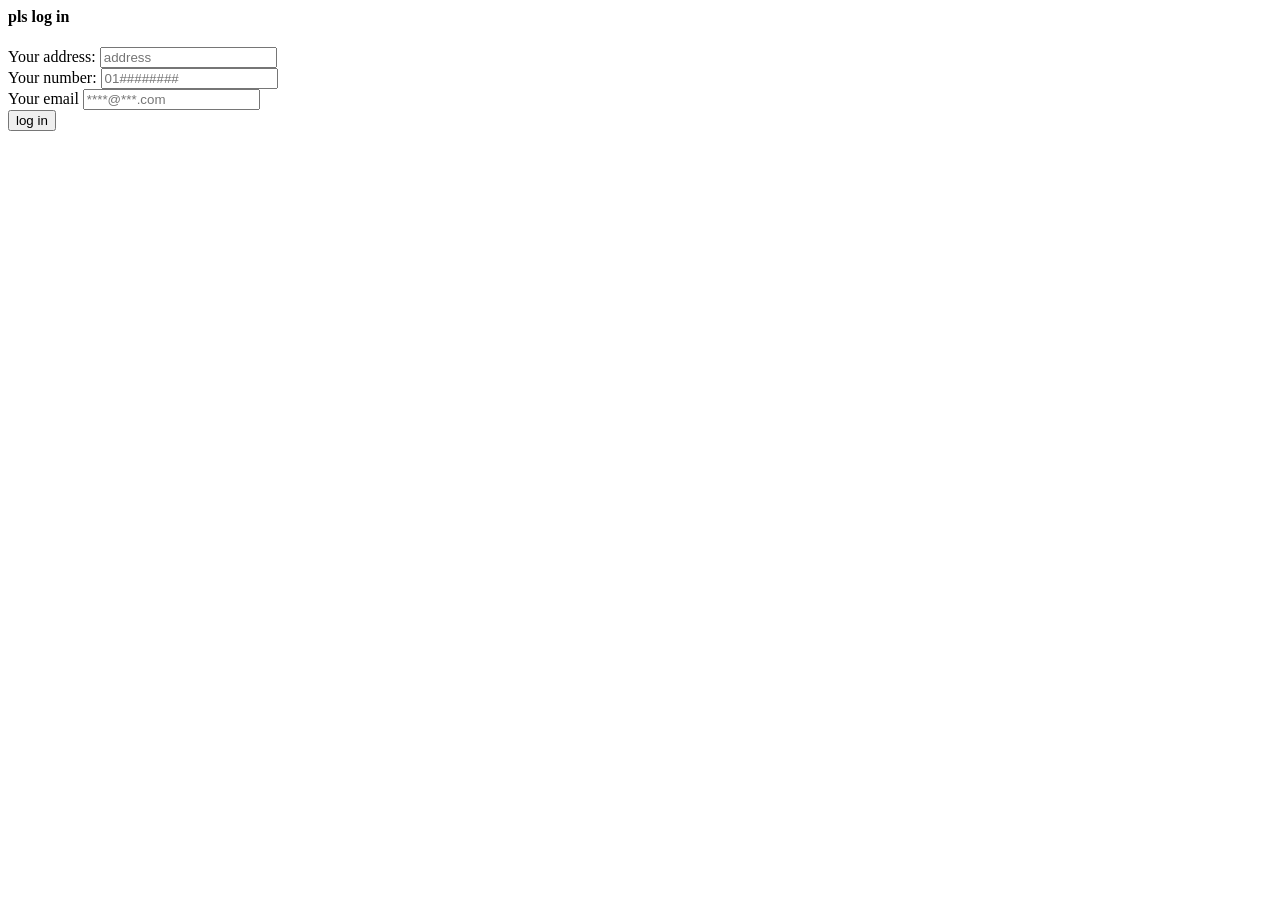
==== commit b9d6a1dc: "Update and rename login.html to index.html" ====
--- a/index.html
+++ b/index.html
@@ -1,183 +1,23 @@
-<!DOCTYPE html>
 <html>
-    <head>
-         <title> 3lwa4real</title>
-         <meta charset="UTF-8" />
-         <meta name="description" content="this our shop for all phones" /> <!-- this is just a test for meta -->
-         </head>
-    <body>
-          <header>
-               <h1 id="top"> 3lwa for everything and anything &copy; </h1> 
-               Amazon &lt; 3lwa for everything &gt; any store
-               <!-- this id fot easily move -->
-               <p> for contact or order <br />
-               <a href="mailto:ziadm8149@gmail.com"> Email </a> or <mark>+201062328055 </mark> <hr /> 
-            <div class="form">
-                  <div class="info" > <!--action (for send info)-->
-                    
-                 </div>
-                   <div class="order">
-                    <h4>Now you can order from our web</h4>
-                        <form action="order">
-                             <b>The Item</b> <br>
-                             <label for="bnd">Brand:</label> <input id="bnd" type="text" placeholder="Samsung"> <br>
-                             <label for="ss">Series:</label> <input id="ss" type="text" placeholder="A"> <br>
-                             <label for="tp">Type :</label> <input id="tp" type="text" placeholder="A57 5g"> <br>
-                             <label for="Ram">Ram :</label> <select  name="Ram" id="Ram">
-                              <!-- <input type="radio"> Ram    for view all options
-                               checkbox for multi check -->
-                              <option value="6">6Gb</option>
-                              <option value="8">8Gb</option>
-                              <option value="10">10Gb</option>
-                              <option value="12">12Gb</option>
-                              <option value="14">14Gb</option>
-                              <option value="16">16Gb</option>
-                             </select><label for="Rom"> Rom:</label>
-                              <select name="Rom" id="Rom">
-                                   <option value="64">64Gb</option>
-                                   <option value="128">128Gb</option>
-                                   <option value="256">256Gb</option>
-                                   <option value="512">512Gb</option>
-                                   <option value="1tb">1Tb</option>
-                             </select>
-                             <!-- optgroup for make cat.. in opt.. -->
-                                                   <!-- range:  <input type="range" min="0" max="10" step="1" value="4"> <br> -->
-                             Color of Mobile <input type="color"> <br> <br>
-                                                    <label for="dt"> When will you be available</label>
-                             <input type="date" id="dt" value="2025-05-01" min="2025-05-01"> <br>
-                             <!-- month and time with date -->
-                             <input type="submit" value="Order">
-                             <input type="reset">
-                             
-                        </form></p> <hr>
-                   </div>
-            </div>
+<body>
+      <form action="shop.html">
+          <h4>pls log in</h4>
+        <label for="add">Your address:</label>
+          <input id="add" type="Your addressa"
+          required
+            placeholder="address" > <br>
+              <!--value for new addressa-->
+         <label for="no" >Your number:</label>
+              <input id="no" type="tel"
+              required
+               placeholder="01########"
+             maxlength="11"
+              minlength="11"
+                > <br>
+                <label for="mail" >Your email</label> <input id="mail" type="email" required placeholder="****@***.com">
+            <input type="hidden" > <br>
+            <input type="submit" value="log in">
+                      </form>
+</body>
 
-               <h3>Why you should buy from our store??</h3> </header>
-        <ul>
-          <li>Our sales 
-               <ol> <li> Many offers </li> 
-               <li>all phones is here</li>
-               <li>We accept Bitcoin</li>
-               </ol>
-               
-          </li>
-          <li> we deliver worlidwide, not just in egypt</li>
-          <li> You have 30 days to return</li>
-        </ul>
-        <h3>Our best sellers </h3>
-        <ol > 
-          <li>Iphone 16 pro max</li>
-          <li>Samsung S26 Ultra</li>
-          <li>Realme 10 </li>
-
-        </ol> <hr>
-        <h3> Supported brands</h3>
-        <table border="1" >
-          
-          <thead>
-               <tr>
-                    <td> <b>Company </b> </td>
-                    <th> oppo</th>
-                    <th> Realme</th>
-                    <th>Xiaomi</th>
-                    <th>Vivo</th>
-               </tr>
-               
-              
-          </thead>
-          <tbody>
-               <tr>
-                    <td> no. of warranties</td>
-                    <td>10 warranties</td>
-                    <td>15 warranties</td>
-                    <td> 30 warranties</td>
-                    <td> 40 warranties</td>
-               </tr>
-               <tr>
-                    <td>no. of phones it gives us</td>
-                    <td> 500</td>
-                    <td>1K</td>
-                    <td> 2.5K</td>
-                    <td> 1.2K</td>
-               </tr>
-               <tr>
-                    <td>Do we recommend it?</td>
-                    <td colspan="3"> yes</td>
-                    <td>no</td>
-               </tr>
-          </tbody>
-          <tfoot>
-               <tr>
-                    <td colspan="5"> 
-                         We trust all of it </td>
-               </tr>
-          </tfoot>
-        </table> <hr>
-
-       <div class="Menu">
-           <h2> Items </h2>
-               <P> for <a href="#Samsung"> Samsung </a> </P>
-           <p> for <a href="#Oppo"> Oppo </a></p>
-               <p>for <a href="#Realme"> Realme </a></p> </div>
-               <div class="Samsung"> <h3 id="Samsung"> Samsung </h3>
-                   <div class="s26 plus"> <P class="one"> Samsung Galaxy S26 Plus <br />  
-                      <img src="Samsung-Galaxy-S26-Plus-5G.jpg" alt="samsung phone" width="150px"> <br />   
-                     Ram = 12 gb <br />
-                     Rom = 256gb <br />
-                     <mark>Big sale</mark>  the price is <del>$1100</del> $999 <br />
-                      <b>for more details  </b> <a href="https://mobizil.com/samsung-galaxy-s26-plus-specs/" targed="_blank"> click here </a>
-                     <hr /> </P> </div>
-                <div class="A57"> <p class="two"> Samsung Galaxy A57 <br />
-                         <img src="Samsung-Galaxy-A57-5G.jpg" alt="samsung phone 2" width="150px"> <br />
-                     Ram = 8 / 12 <br />
-                     Rom = 128 / 256 / 512 gb <br />
-                     <mark>Big sale</mark>  the price is <del>$700</del> $599 <br /> 
-                     <b> for more details  </b> <a href="https://mobizil.com/samsung-galaxy-a57-specs/"> click here</a>
-                         <hr /> </p> </div> </div>
-        <h3 id="Oppo"> Oppo </h3>
-        <div class="Oppo"> <p>Oppo Find N6 <br /> 
-                <img src="Oppo-Find-N6.jpg" alt="oppo phone" width="150px"> <br />
-                    Ram = 12 / 16 <br />
-               Rom = 512 / 1024 <br /> 
-                    <mark >Big sale</mark>  the price is <del>$2700</del> $2499 <br />
-                    <b>for more details </b> <a href="https://mobizil.com/oppo-find-n6-specs/"> click here </a> 
-             <hr />  </p> </div>
-        <h3 id="Realme"> Realme </h3>
-         <div class="realme"><p> Realme C85 Pro <br /> 
-                    <img src="https://cdn.shortpixel.ai/spai/q_glossy+ret_img+to_webp/mobizil.com/wp-content/uploads/2025/11/Realme-C85-Pro2.jpg" alt="realme phone" width="200px"> <br />
-                    Ram = 8 gb <br />
-                    Rom = 256 gb <br />
-                    <mark>Big sale</mark> the price is <del>$300</del> $249 <br />
-                    <b>for more details and price</b> <a href="https://mobizil.com/realme-c85-pro-specs/"> click here </a>
-                    <hr />  </p> </div>
-                    <label for="report">If you have a problem</label> <br> 
-                    <textarea name="Report" id=" report" rows="10" cols="50" placeholder="You can tell us"></textarea> <hr>
-       <div class="goodbye"> 
-
-
-          <p>take some rest and listen</p>
-          <audio controls loop>
-               <source src="Amr Diab - Ragea (Official Lyric Video)   (كلمات) عمرو دياب - راجع.mp3" type="audio/mpeg"> 
-                your browser is 5ra </audio>
-                <br />
-<!-- 
-           <video controls width="200px">
-               <source src="video_2026-04-26_21-16-13.mp4" type="video/mp4">
-           </video> -->
-           
-               <p> <strong>for more items pls <a href="https://www.youtube.com/watch?v=gUAgcBmlfYM" target="_blank" title="go to listen some marwan moussa"> come here </a> </strong>
-             <hr /> Bye </p> </div>
-             <!-- <pre>
-               3lwa
-               FOR
-               everything
-               AND
-               anything
-           </pre> -->
-
-
-
-    </body>
-    
 </html>
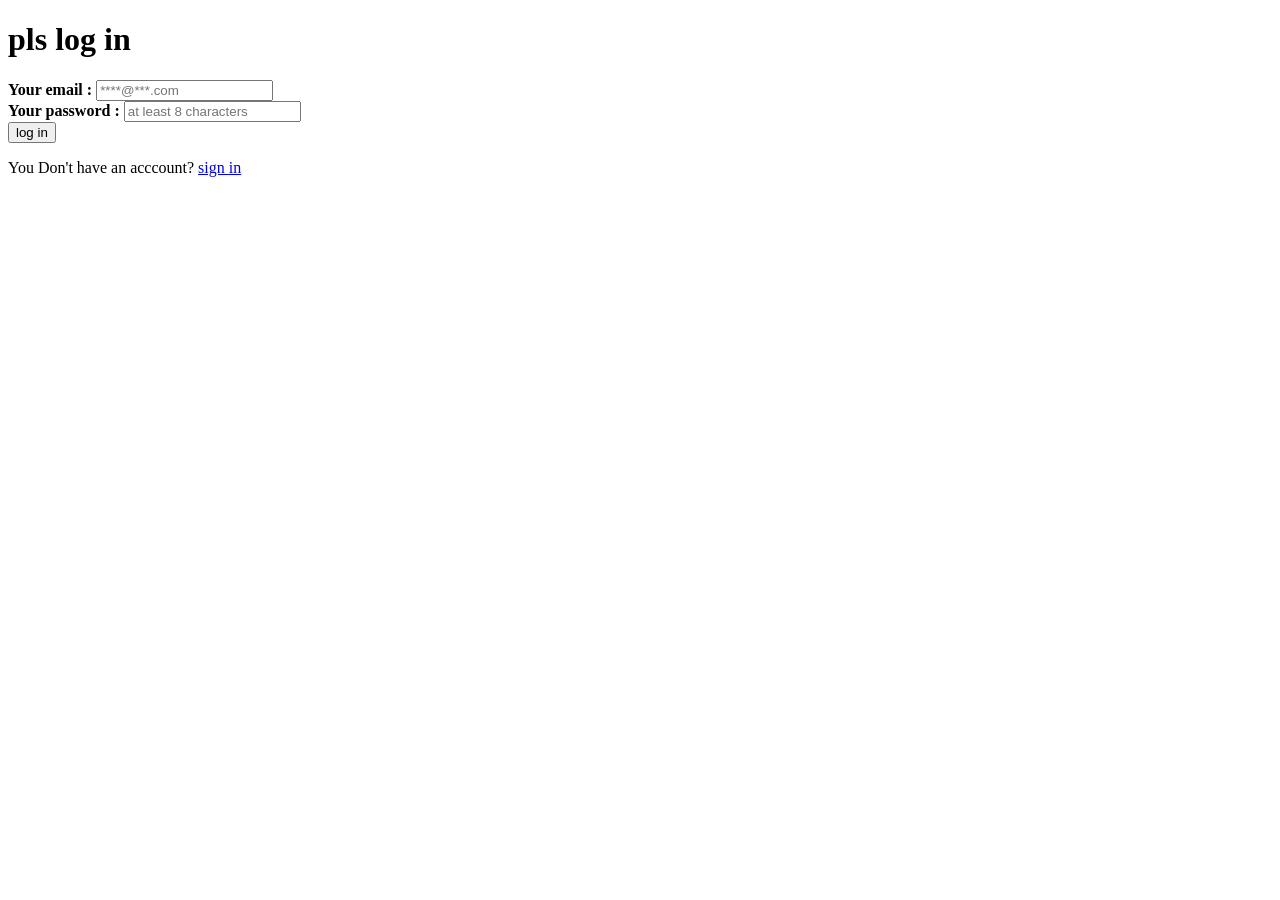
==== commit 610832cc: "Add files via upload" ====
--- a/index.html
+++ b/index.html
@@ -1,23 +1,41 @@
-<html>
+<!DOCTYPE html>
+<html lang="en">
+<head>
+  <meta charset="UTF-8">
+  <meta name="viewport" content="width=device-width, initial-scale=1.0">
+  <title>3lwa4real</title>
+</head>
 <body>
-      <form action="shop.html">
-          <h4>pls log in</h4>
-        <label for="add">Your address:</label>
-          <input id="add" type="Your addressa"
-          required
-            placeholder="address" > <br>
-              <!--value for new addressa-->
-         <label for="no" >Your number:</label>
-              <input id="no" type="tel"
-              required
-               placeholder="01########"
-             maxlength="11"
-              minlength="11"
-                > <br>
-                <label for="mail" >Your email</label> <input id="mail" type="email" required placeholder="****@***.com">
-            <input type="hidden" > <br>
-            <input type="submit" value="log in">
-                      </form>
+  <link rel="stylesheet" href="css.project/cssfotlogin.css">
+
+
+  <form action="shop.html">
+    <div class="text">
+      <h1 class="log"><b>pls log in</b></h1>
+          <label  for="mail" >
+            <b>Your email :</b>
+          </label> 
+          <input
+           id="mail" 
+           type="email" 
+           required 
+           placeholder="****@***.com"> 
+          <br>
+         <label for="password">
+          <b> Your password :</b>
+        </label> 
+         <input id="password" 
+         type="password"
+          class="password"
+          minlength="8"
+           placeholder="at least 8 characters"
+           required> 
+           <br>
+          <input type="submit" class="sum"  value="log in"> <br>
+          <p class="sign"> You Don't have an acccount? <a href="signin.html"> sign in</a> </p>
+      
+      
+    </div>
+      </form>
 </body>
-
-</html>
+</html>
